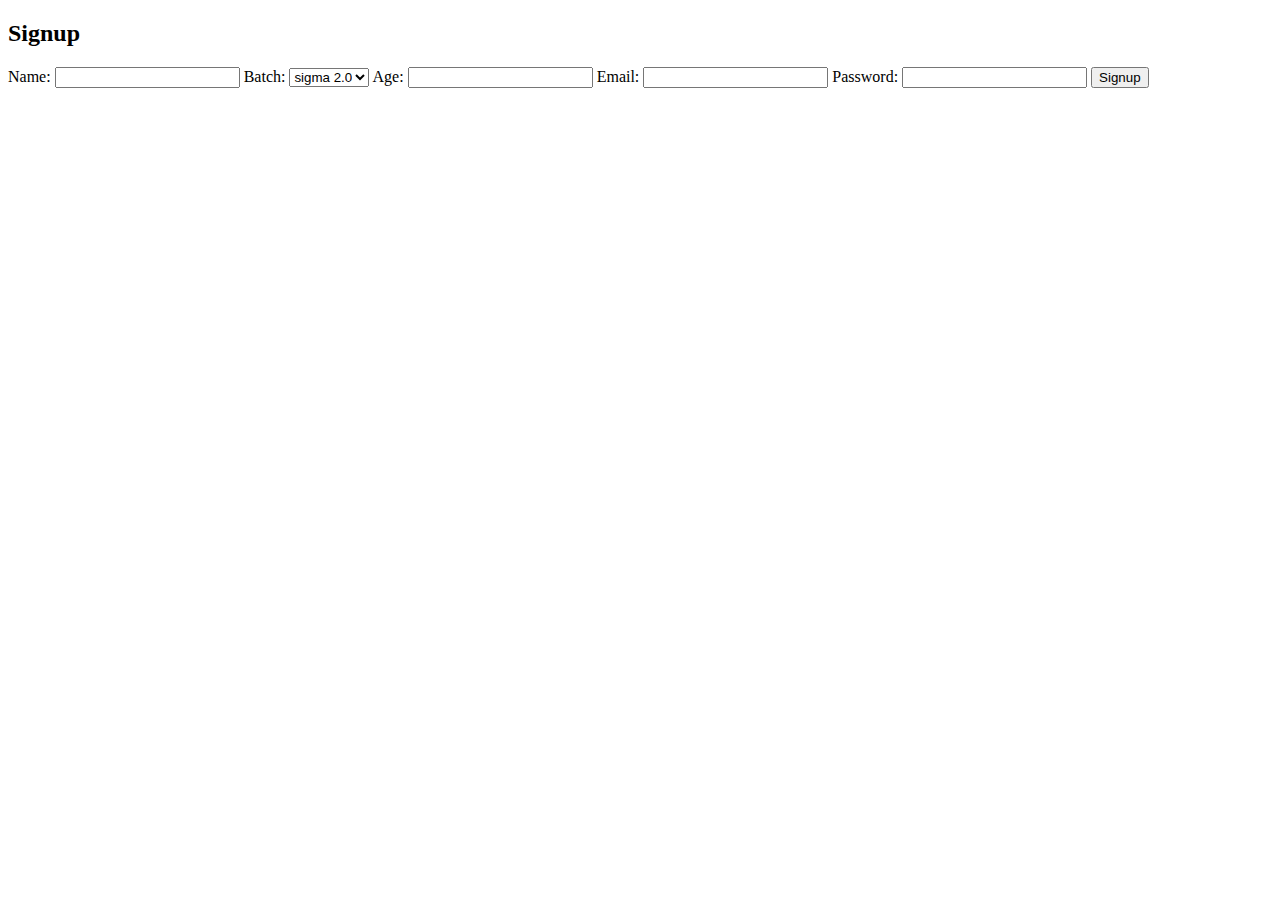
==== Signup page/index.html @ 621a98e8 "index.html page is completed for signup page" ====
<!DOCTYPE html>
<html lang="en">
<head>
    <meta charset="UTF-8">
    <meta name="viewport" content="width=device-width, initial-scale=1.0">
    <title>Signup Page</title>
</head>
<body>
    <div class="container">
        <h2>Signup</h2>
        <form action="">
            <label for="name">Name:</label>
            <input type="text" name="name" id="name">
            <label for="batch">Batch:</label>
            <select name="batch" id="batch">
                <option value="sigma 2.0">sigma 2.0</option>
                <option value="DSA">DSA</option>
                <option value="java">java</option>
                <option value="python">python</option>
                <option value="javascript">javascript</option>
            </select>
            <label for="age">Age:</label>
            <input type="number" name="age" id="age">
            <label for="email">Email:</label>
            <input type="email" name="email" id="email">
            <label for="password">Password:</label>
            <input type="password" name="password" id="password">
            <button>Signup</button>

        </form>
    </div>
</body>
</html>
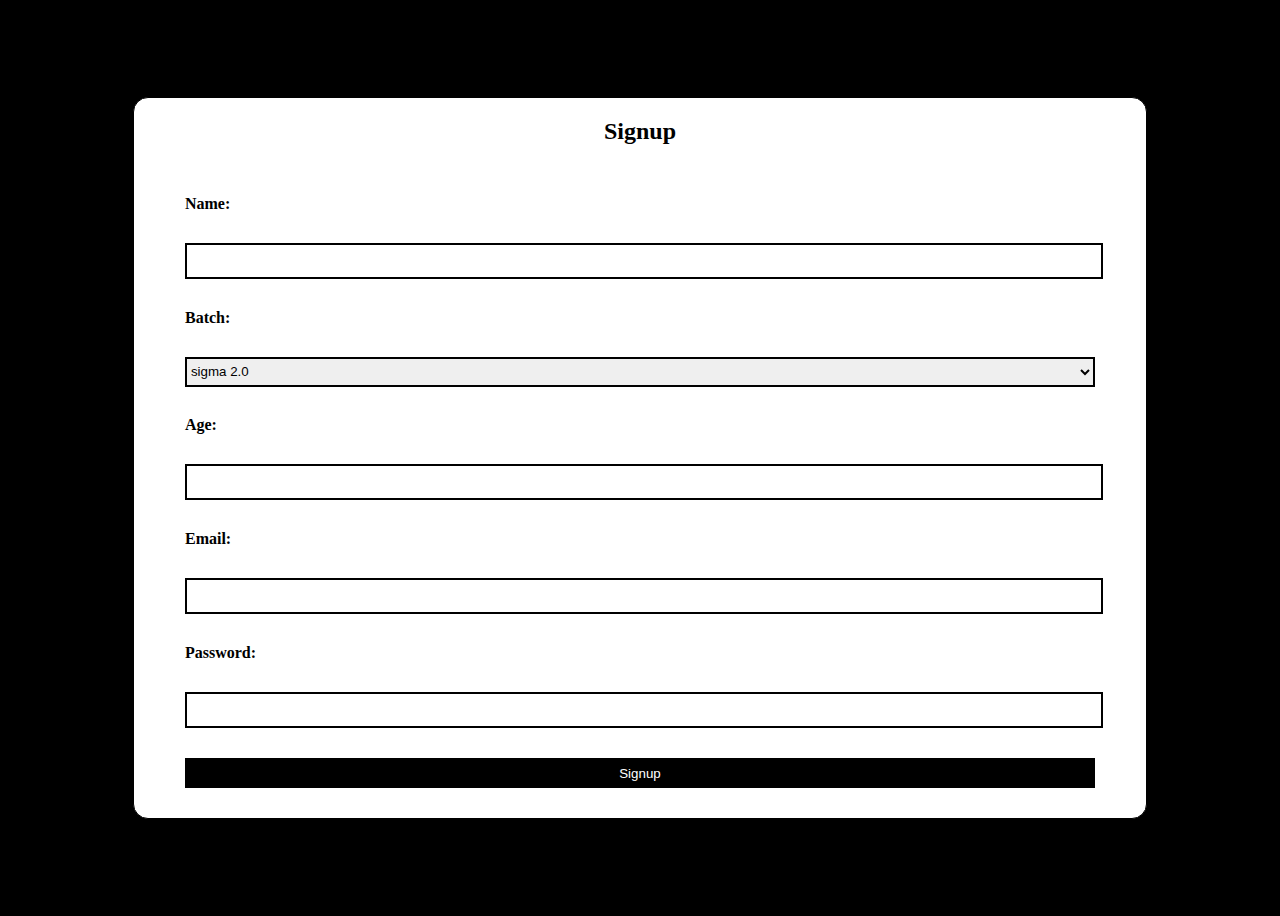
==== commit 74f503ad: "style.css is completed" ====
--- a/Signup page/index.html
+++ b/Signup page/index.html
@@ -4,12 +4,13 @@
     <meta charset="UTF-8">
     <meta name="viewport" content="width=device-width, initial-scale=1.0">
     <title>Signup Page</title>
+    <link rel="stylesheet" href="style.css">
 </head>
 <body>
     <div class="container">
-        <h2>Signup</h2>
-        <form action="">
-            <label for="name">Name:</label>
+        <form>
+            <h2>Signup</h2>
+            <label for="name">Name:</label >
             <input type="text" name="name" id="name">
             <label for="batch">Batch:</label>
             <select name="batch" id="batch">
--- a/Signup page/style.css
+++ b/Signup page/style.css
@@ -0,0 +1,37 @@
+body{
+    background-color: black;
+}
+.container{
+    width: 100%;
+    height: 100vh;
+    display: grid;
+    justify-items:center;
+    align-content: space-around;
+}
+h2{
+    text-align: center;
+}
+form{
+    width: 80%;
+    height: 80vh;
+    background-color: white;
+    border: 1px solid black;
+    border-radius: 15px;
+    display: grid;
+    grid-template-columns: 1fr;
+}
+input,button,select{
+    margin-left: 5%;
+    width: 90%;
+    height: 30px;
+    border: 2px solid black;
+}
+label{
+    margin-left: 5%;
+    font-weight: bold;
+    
+}
+button{
+    background-color: black;
+    color: white;
+}